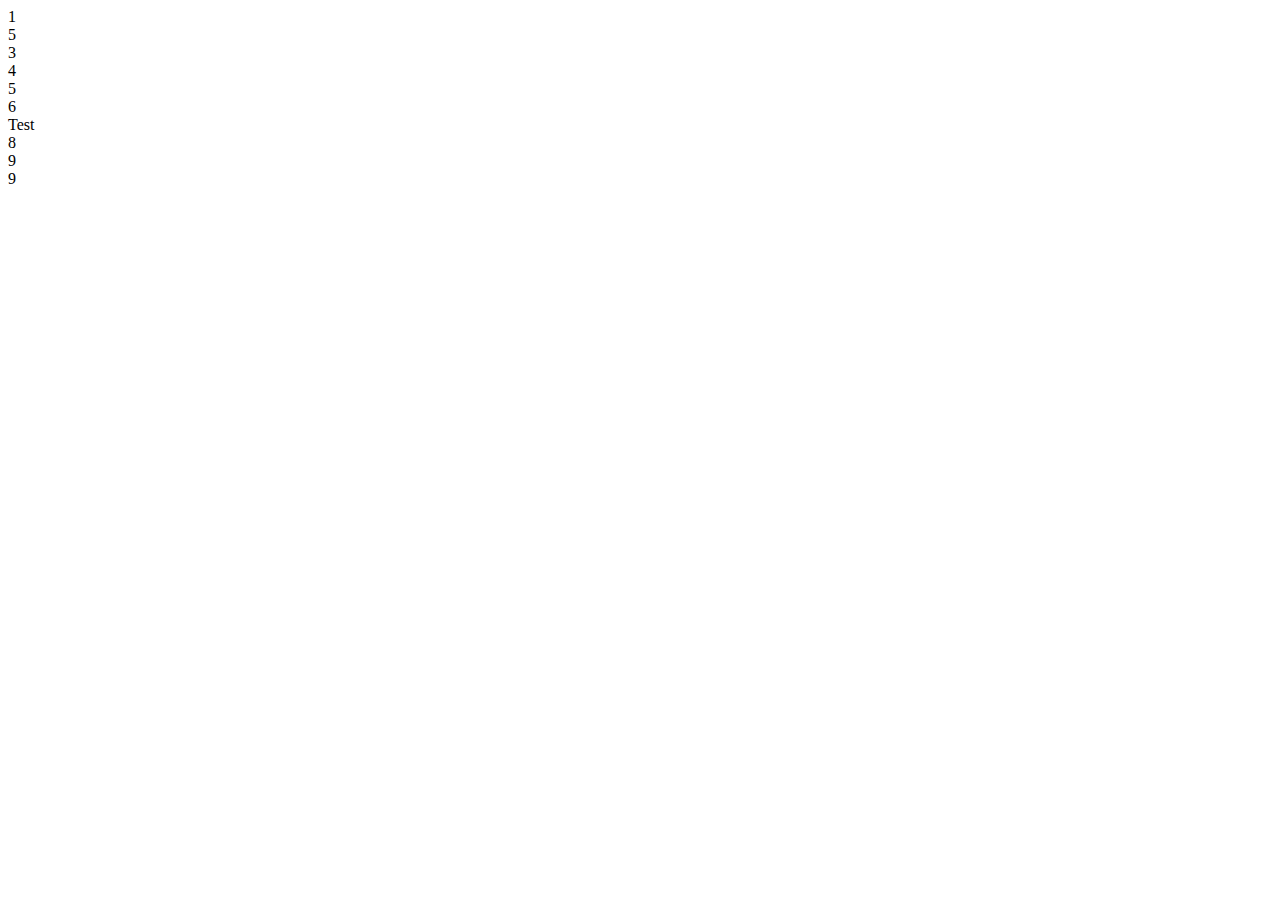
==== bin/deploy/www/templateFiles/index.html @ 7c28e0e7 "added flask support" ====
<!DOCTYPE html>
<html lang="en">
<head>
    <title>Flask</title>
    <!--  Load CSS in Flask with html-->
    <link rel="stylesheet" href='/staticFiles/main.css' />

    <!--  Load JavaScript in Flask with html-->
    <head>  
        <script type = "text/javascript">  
            function Exec(){
                var request = new XMLHttpRequest()
                request.open("GET", "/toggle", true)
                request.send()
            }
    </script>  

</head>
<body>
    <section class="tile-layout">
        <div class="tile">1</div>
        <div class="tile">5</div>
        <div class="tile">3</div>
        <div class="tile">4</div>
        <div class="tile">5</div>
        <div class="tile">6</div>
        <div class="tile" onclick="Exec()">Test</div>
        <div class="tile">8</div>
        <div class="tile">9</div>
        <div class="tile">9</div>
    </section>      
</body>
</html>
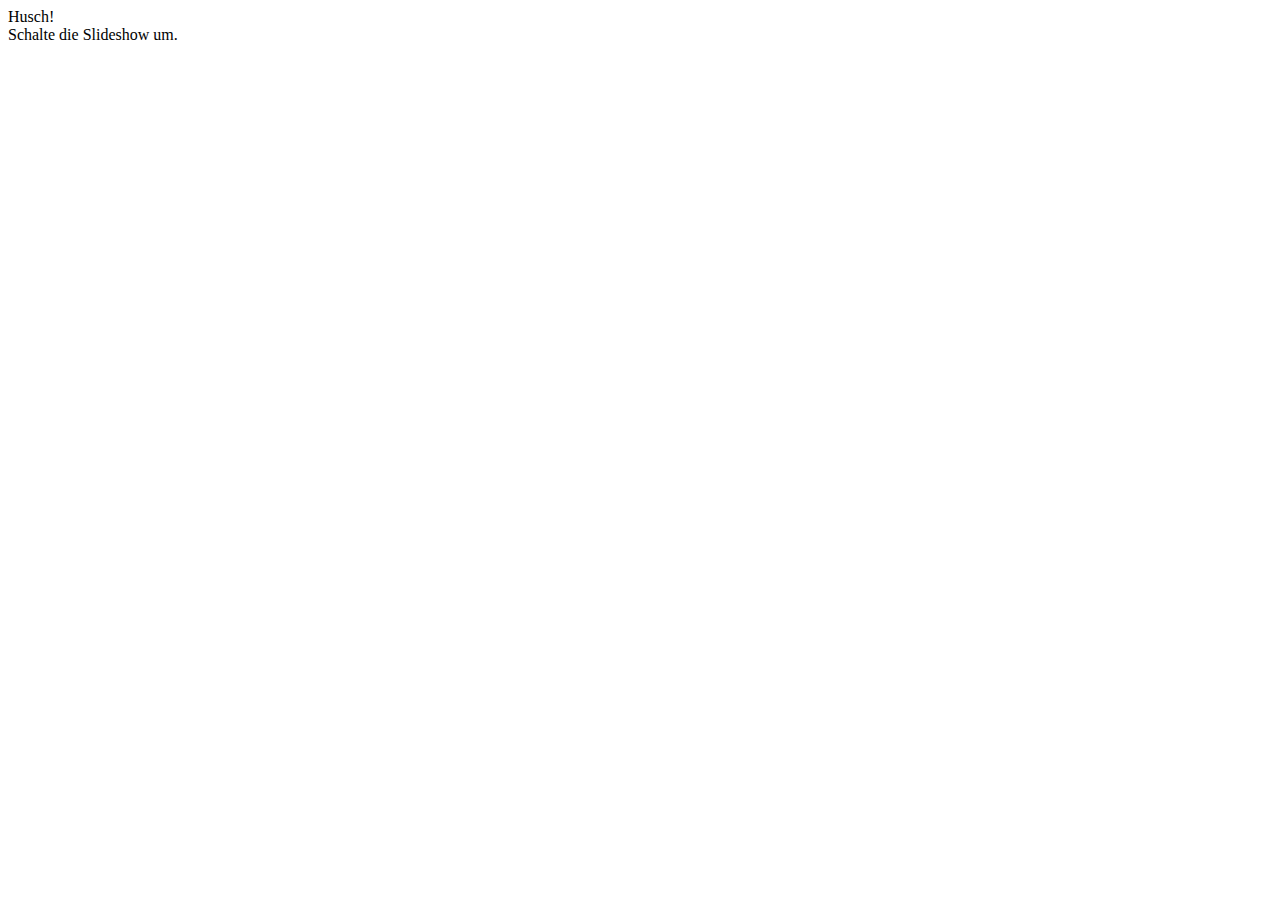
==== commit 89a8dd90: "added jinja template rendering" ====
--- a/bin/deploy/www/templateFiles/index.html
+++ b/bin/deploy/www/templateFiles/index.html
@@ -1,16 +1,16 @@
 <!DOCTYPE html>
 <html lang="en">
 <head>
-    <title>Flask</title>
+    <title>Photobox</title>
     <!--  Load CSS in Flask with html-->
     <link rel="stylesheet" href='/staticFiles/main.css' />
 
     <!--  Load JavaScript in Flask with html-->
     <head>  
         <script type = "text/javascript">  
-            function Exec(){
+            function Exec(cmd){
                 var request = new XMLHttpRequest()
-                request.open("GET", "/toggle", true)
+                request.open("GET", "/" + cmd, true)
                 request.send()
             }
     </script>  
@@ -18,16 +18,19 @@
 </head>
 <body>
     <section class="tile-layout">
-        <div class="tile">1</div>
-        <div class="tile">5</div>
-        <div class="tile">3</div>
-        <div class="tile">4</div>
-        <div class="tile">5</div>
-        <div class="tile">6</div>
-        <div class="tile" onclick="Exec()">Test</div>
-        <div class="tile">8</div>
-        <div class="tile">9</div>
-        <div class="tile">9</div>
+        <div class="tile"></div>
+        <div class="tile"></div>
+        <div class="tile"></div>
+        <div class="tile"></div>
+        <div class="tile"></div>
+        <div class="tile"></div>
+        <div class="tile" onclick="Exec('toggle')">
+            <div class="title">Husch!</div>
+            <div class="subtitle">Schalte die Slideshow um.</div>
+        </div>
+        <div class="tile"></div>
+        <div class="tile"></div>
+        <div class="tile"></div>
     </section>      
 </body>
 </html>